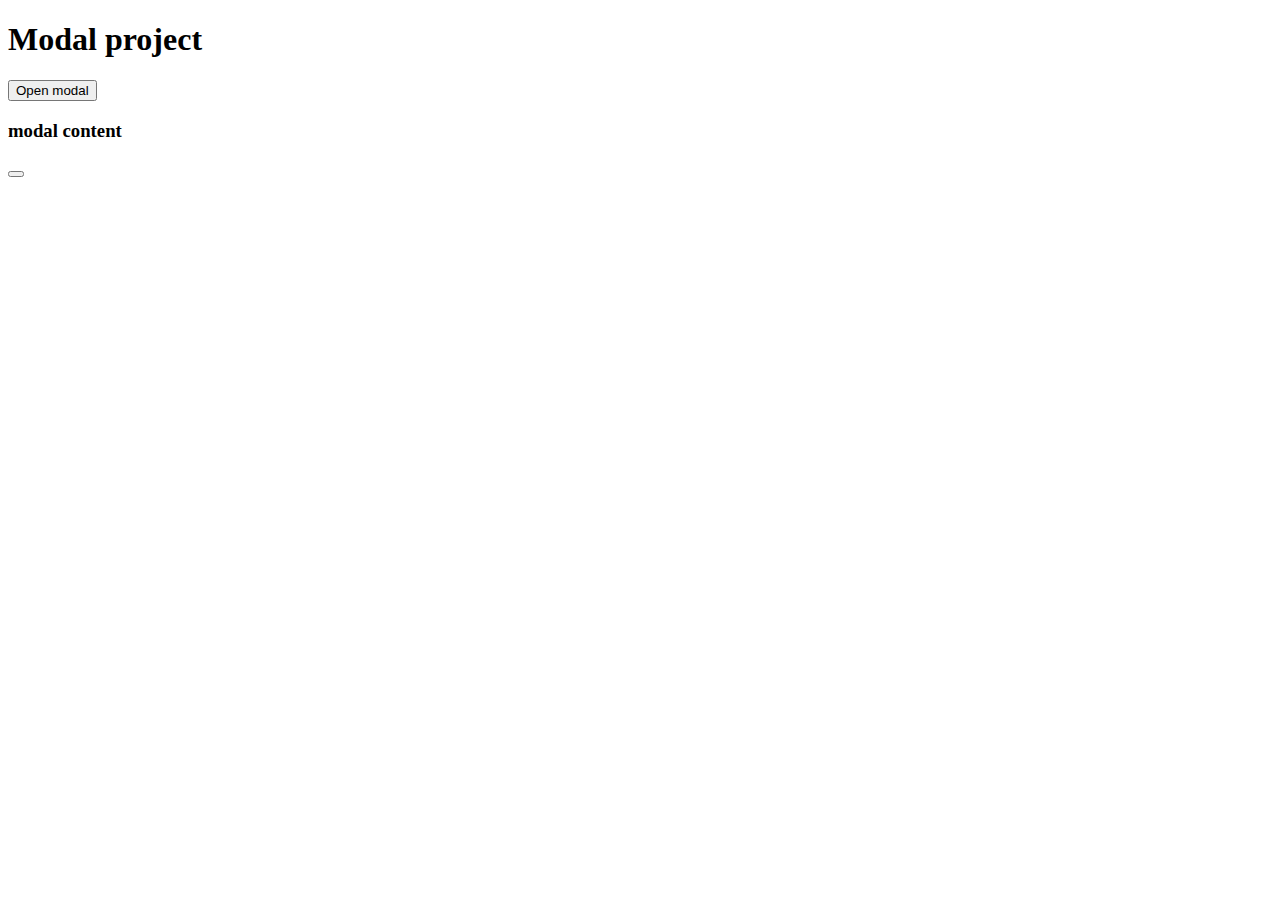
==== Modal/index.html @ 30f04f4d "*Creation of main.html web page to navigate to the projects. + style + js * Correction of navbar/ind" ====
<!DOCTYPE html>
<html lang="en">
<head>
    <meta charset="UTF-8">
    <meta name="viewport" content="width=device-width, initial-scale=1.0">
    <title>Document</title>
    <link rel="stylesheet" href="style.css">
    <link rel="stylesheet" href="/Training/font-awesome-4.7.0/css/font-awesome.min.css">
</head>

<body>
        <header class="hero">
            <div class="banner">
                <h1>Modal project</h1>
                <button class="btn modal-btn">Open modal</button>
            </div>
        </header>

        <div class="modal-overlay">
            <div class="modal-container">
                <h3>modal content</h3>
                <button class="close-btn">
                    <i class="fas fa-times"></i>
                </button>
            </div>
        </div>
</body>
</html>
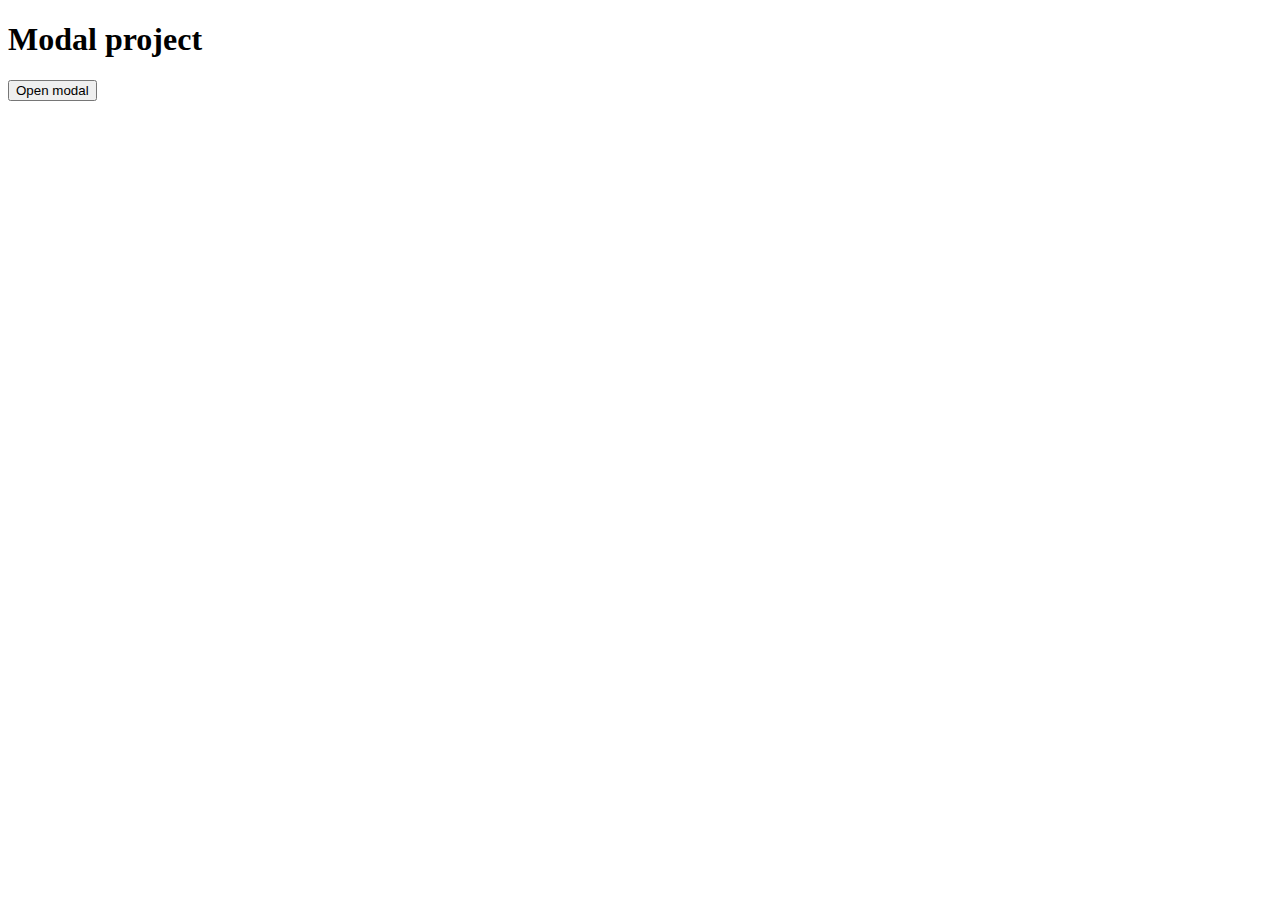
==== commit dc89507a: "*corrections over everyting" ====
--- a/Modal/index.html
+++ b/Modal/index.html
@@ -12,17 +12,20 @@
         <header class="hero">
             <div class="banner">
                 <h1>Modal project</h1>
-                <button class="btn modal-btn">Open modal</button>
+                <button class="btn modal-btn" id="mBtn">Open modal</button>
             </div>
         </header>
 
         <div class="modal-overlay">
             <div class="modal-container">
-                <h3>modal content</h3>
+                <h3>Modal content</h3>
                 <button class="close-btn">
-                    <i class="fas fa-times"></i>
+                    <i class="fa fa-times"></i>
                 </button>
             </div>
+            <p>Lorem ipsum dolor sit amet consectetur adipisicing elit. Reiciendis unde aliquam, cumque sequi eveniet at cum ipsam saepe expedita dolores voluptatum eligendi voluptatem dicta maxime tenetur, voluptate, amet aperiam quo!</p>
         </div>
 </body>
+
+<script src="script.js"></script>
 </html>--- a/Modal/style.css
+++ b/Modal/style.css
@@ -0,0 +1,41 @@
+.modal-overlay {
+  display: flex;
+  flex-direction: column;
+  justify-content: space-around;
+  align-items: center;
+  position: fixed;
+  top: 0;
+  left: 0;
+  width: 100%;
+  height: 100%;
+  background: rgba(73, 166, 233, 0.5);
+  display: grid;
+  place-items: center;
+  visibility: hidden;
+  z-index: -10;
+}
+
+.open-modal {
+  box-shadow: 0 0 4px 1px gray;
+  transition-duration: 0.8s;
+  visibility: visible;
+  z-index: 10;
+  margin: 3%;
+  padding: 0rem 1rem 1rem 1rem;
+}
+
+.modal-container {
+  display: flex;
+  flex-direction: row;
+  justify-content: space-between;
+}
+
+.close-btn {
+  border: 0;
+  background-color: rgba(255, 255, 255, 0);
+  font-size: 40px;
+}
+.close-btn:hover {
+  transform: rotate(90deg);
+  transition-duration: 1s;
+}/*# sourceMappingURL=style.css.map */